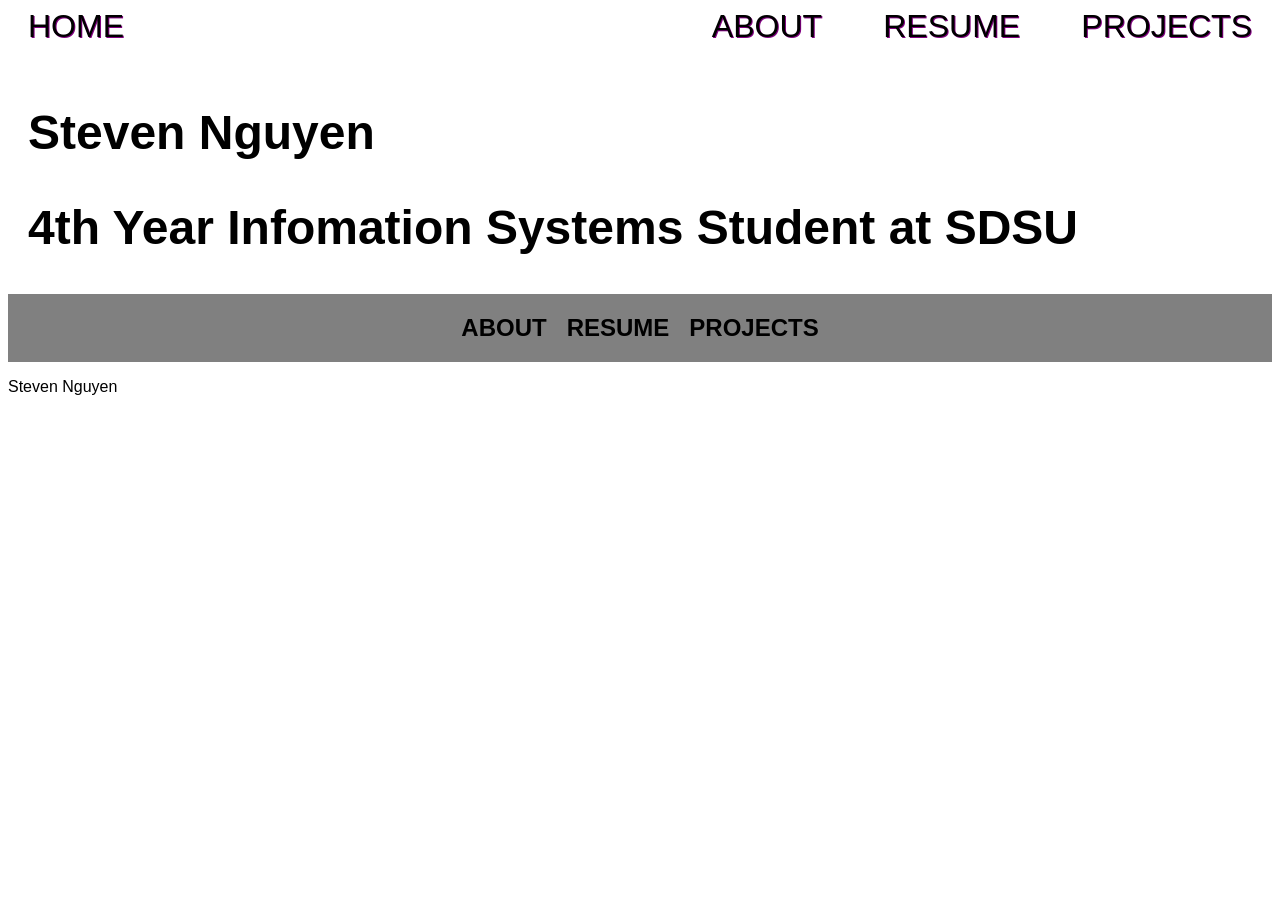
==== index.html @ 28eba675 "On branch main Initial commit  Changes to be committed: 	new file:   .gitattributes 	new file:   REA" ====
<!DOCTYPE html>
<html>
    <head>
        <meta charset="utf-8" name ="viewport" content="width = device-width, initial-scale = 1">
        <title>Steven Nguyen</title>
        <link href="style.css" rel = "stylesheet">  
        <style>
            #main-links{
                background-color: gray;
                display: flex;
                flex-direction: row;
                align-items: center;
                justify-content: center;
                gap: 20px;
            }
            #hero{
                margin: 0 auto;
                display: flex;
                flex-direction: column;
                margin-top: 20px;
                background-image: url("https://cdn.monnit.com/site/images/blog/2016/07/server-room-harzards-1200x628.jpg");
            }
            #hero-text{
                font-size: 200%;
                stroke: 4px white;
                color: black;
                padding: 0 auto;
                margin: 0 auto;
                width: 100%;
            }
            #hero-text > h1{
                margin-left: 20px;
            }
            #hero-text > h2{
                margin-left: 20px;
            }
            #main-links > h1{
                border: 1px black;
                border-radius: 20px;
            }
        </style>
    </head>
    <body>
        <div id = "nav_bar">
            <nav id = "nav_home">
                <a class = "nav_button selected" href="index.html">HOME</a>
            </nav>
            <nav id = "main_buttons">
                <a class = "nav_button selected" href="index.html">ABOUT</a>
                <a class = "nav_button" href="gallery.html">RESUME</a>
                <a class = "nav_button" href="contact.html">PROJECTS</a>
            </nav>
        </div>
        <main>
            <section id="hero">
                <div id ="hero-text"> 
                    <h1> Steven Nguyen</h1>
                    <h2> 4th Year Infomation Systems Student at SDSU</h2>
                </div>
            </section>
            <section>
                <div id="main-links"> 
                    <h1>ABOUT</h1>
                    <h1>RESUME</h1>
                    <h1>PROJECTS</h1>
                </div>
            </section>
        </main>
    </body>
    <footer>
        <p>Steven Nguyen</p>
    </footer>
</html>
---- style.css ----
html, main{ 
    font-family:'Trebuchet MS', 'Lucida Sans Unicode', 'Lucida Grande', 'Lucida Sans', Arial, sans-serif;
    margin: 0 auto;
    padding: 0 auto;
    width: 100%;
}

#nav_bar{
    display: flex;
    flex-direction: row;
    width: 100%;
    margin: 0 auto;
}
#nav_home{
    font-size: 200%;
    margin: 0 auto;
    width: 100%;
    height: 100%;
    
    display: flex;
    flex-direction: row;
    gap: 10%;
    justify-content: left;
    text-shadow: 1px 1px purple;
    margin-left: 20px;
    
   
}
#main_buttons{
    font-size: 200%;
    margin: 0 auto;
    width: 100%;
    height: 100%;
    
    display: flex;
    flex-direction: row;
    gap: 10%;
    justify-content: right;
    text-shadow: 1px 1px purple;
    margin-right: 20px;
   
}

.nav_button{
    text-decoration: none;
    color: black;
    transition: 0.25s;
    border-left: 1px black;
    border-right: 1px black;
}

.nav_button:hover{
    color: grey;
    text-decoration: underline;
}
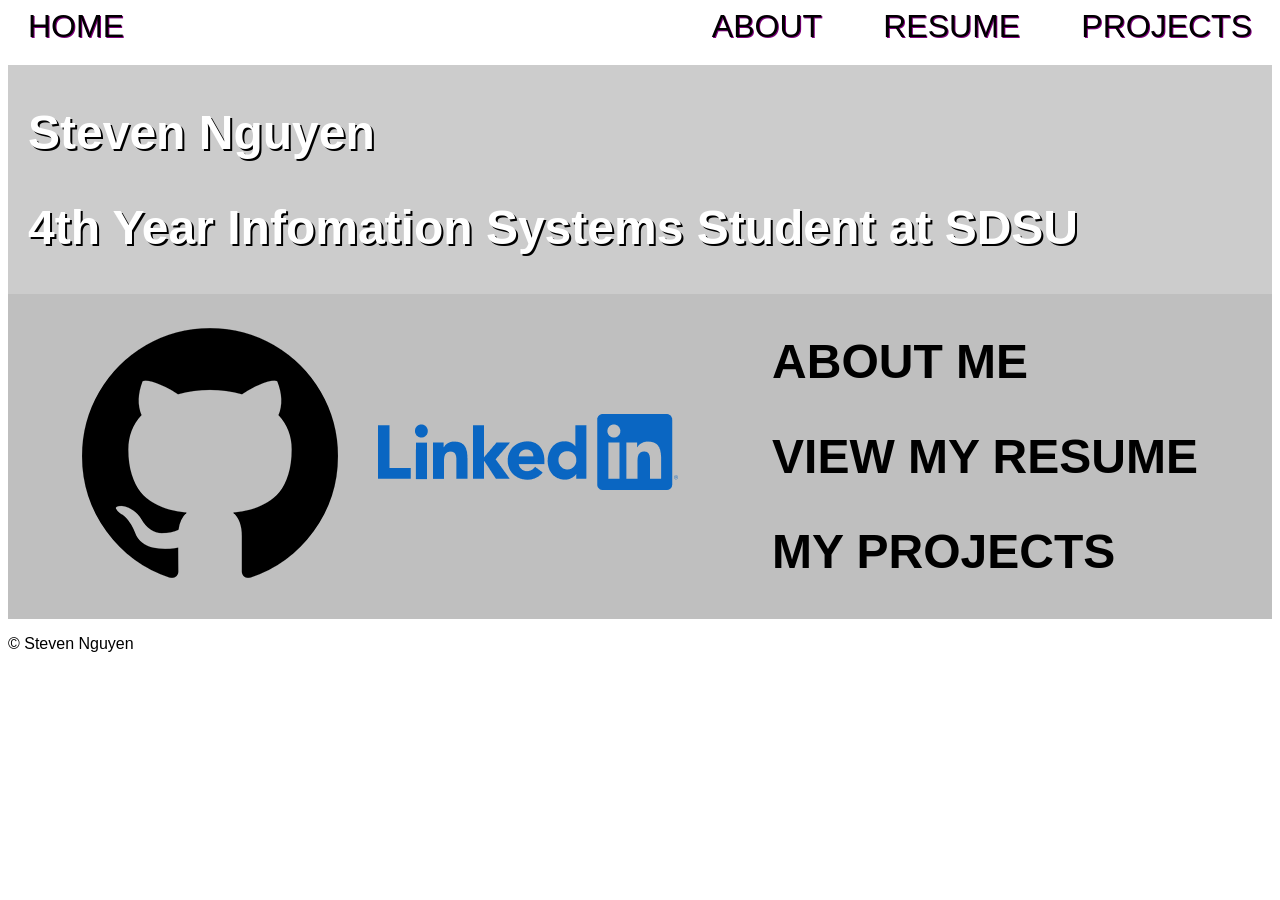
==== commit aa4a3dfd: "On branch main Changes to be committed: 	new file:   about.html 	new file:   gitlogo.png 	modified: " ====
--- a/index.html
+++ b/index.html
@@ -6,24 +6,36 @@
         <link href="style.css" rel = "stylesheet">  
         <style>
             #main-links{
-                background-color: gray;
+                background-color: rgb(191, 191, 191);
                 display: flex;
                 flex-direction: row;
                 align-items: center;
                 justify-content: center;
+                gap: 40px;
+            }
+            #github{
+                display: block;
+            }
+            #links{
+                background-color: rgb(191, 191, 191);
+                display: flex;
+                flex-direction: row;
+                align-items: center;
+                justify-content: space-evenly;
                 gap: 20px;
+                font-size: 200%;
             }
             #hero{
                 margin: 0 auto;
                 display: flex;
                 flex-direction: column;
                 margin-top: 20px;
-                background-image: url("https://cdn.monnit.com/site/images/blog/2016/07/server-room-harzards-1200x628.jpg");
+                background-image: linear-gradient(rgba(0,0,0,0.2), rgba(0,0,0,0.2)), url("https://cdn.monnit.com/site/images/blog/2016/07/server-room-harzards-1200x628.jpg");
             }
             #hero-text{
                 font-size: 200%;
-                stroke: 4px white;
-                color: black;
+                text-shadow: 2px 2px black;
+                color: white;
                 padding: 0 auto;
                 margin: 0 auto;
                 width: 100%;
@@ -35,8 +47,25 @@
                 margin-left: 20px;
             }
             #main-links > h1{
-                border: 1px black;
-                border-radius: 20px;
+                color: aliceblue;
+                border: 20px black;
+            }
+            @media (max-width: 1024px){
+                #nav_bar{
+                    flex-direction: column;
+                }
+                #nav_home{
+                    margin-left: 0px;
+                }
+                #main_buttons{
+                    flex-direction: column;
+                }
+                #main-links{
+                    flex-direction: column;
+                }
+                #nav-links{
+                    justify-content: center;
+                }
             }
         </style>
     </head>
@@ -46,7 +75,7 @@
                 <a class = "nav_button selected" href="index.html">HOME</a>
             </nav>
             <nav id = "main_buttons">
-                <a class = "nav_button selected" href="index.html">ABOUT</a>
+                <a class = "nav_button selected" href="about.html">ABOUT</a>
                 <a class = "nav_button" href="gallery.html">RESUME</a>
                 <a class = "nav_button" href="contact.html">PROJECTS</a>
             </nav>
@@ -58,16 +87,20 @@
                     <h2> 4th Year Infomation Systems Student at SDSU</h2>
                 </div>
             </section>
-            <section>
+            <section id ="links">
                 <div id="main-links"> 
-                    <h1>ABOUT</h1>
-                    <h1>RESUME</h1>
-                    <h1>PROJECTS</h1>
+                    <a href ="https://github.com/fuzed4" id="github"><img src="gitlogo.png" width= 100% height= 100%></a>
+                    <a href = "https://www.linkedin.com/in/steven-nguyen-55a1752a4"><img src="linkedin.png" width= 100% height= 100%></a>
+                </div>
+                <div id="nav-links"> 
+                    <h1>ABOUT ME</h1>
+                    <h1>VIEW MY RESUME</h1>
+                    <h1>MY PROJECTS</h1>
                 </div>
             </section>
         </main>
     </body>
     <footer>
-        <p>Steven Nguyen</p>
+        <p>&copy; Steven Nguyen</p>
     </footer>
 </html>
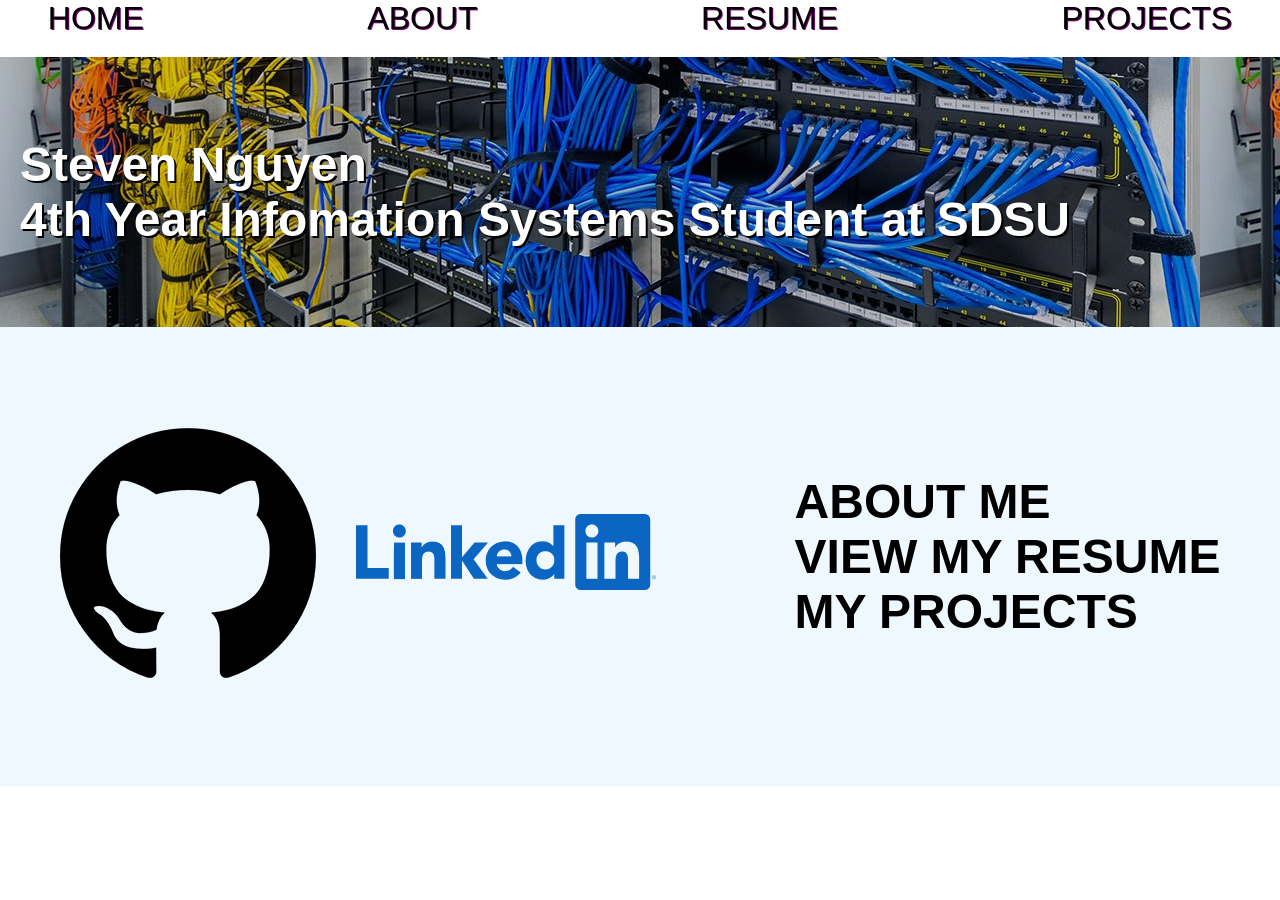
==== commit 95c4f12c: "resume, about essential layout. (not mobile friendly yet)" ====
--- a/index.html
+++ b/index.html
@@ -5,8 +5,10 @@
         <title>Steven Nguyen</title>
         <link href="style.css" rel = "stylesheet">  
         <style>
-            #main-links{
-                background-color: rgb(191, 191, 191);
+            main{
+                height: 60%;
+            }
+            #social-links{
                 display: flex;
                 flex-direction: row;
                 align-items: center;
@@ -17,27 +19,27 @@
                 display: block;
             }
             #links{
-                background-color: rgb(191, 191, 191);
+                background-color: aliceblue;
                 display: flex;
                 flex-direction: row;
                 align-items: center;
                 justify-content: space-evenly;
                 gap: 20px;
                 font-size: 200%;
+                height: 85%;
             }
             #hero{
-                margin: 0 auto;
                 display: flex;
                 flex-direction: column;
                 margin-top: 20px;
-                background-image: linear-gradient(rgba(0,0,0,0.2), rgba(0,0,0,0.2)), url("https://cdn.monnit.com/site/images/blog/2016/07/server-room-harzards-1200x628.jpg");
+                background-image: linear-gradient(rgba(0,0,0,0.2), rgba(0,0,0,0.2)), url("images/server-room.jpg");
+                height: 50%;
+                justify-content: center;
             }
             #hero-text{
                 font-size: 200%;
                 text-shadow: 2px 2px black;
                 color: white;
-                padding: 0 auto;
-                margin: 0 auto;
                 width: 100%;
             }
             #hero-text > h1{
@@ -46,37 +48,34 @@
             #hero-text > h2{
                 margin-left: 20px;
             }
-            #main-links > h1{
+            #social-links > h1{
                 color: aliceblue;
                 border: 20px black;
             }
             @media (max-width: 1024px){
-                #nav_bar{
+                #hero-text{
+                    font-size: 100%;
+                }
+                #social-links{
                     flex-direction: column;
                 }
-                #nav_home{
-                    margin-left: 0px;
+                #page-links{
+                    justify-content: center;
                 }
-                #main_buttons{
+                #links{
                     flex-direction: column;
-                }
-                #main-links{
-                    flex-direction: column;
-                }
-                #nav-links{
-                    justify-content: center;
+                    height: 110%;
+                    
                 }
             }
         </style>
     </head>
     <body>
         <div id = "nav_bar">
-            <nav id = "nav_home">
+            <nav id = "nav-mainbuttons">
                 <a class = "nav_button selected" href="index.html">HOME</a>
-            </nav>
-            <nav id = "main_buttons">
                 <a class = "nav_button selected" href="about.html">ABOUT</a>
-                <a class = "nav_button" href="gallery.html">RESUME</a>
+                <a class = "nav_button" href="resume.html">RESUME</a>
                 <a class = "nav_button" href="contact.html">PROJECTS</a>
             </nav>
         </div>
@@ -88,11 +87,11 @@
                 </div>
             </section>
             <section id ="links">
-                <div id="main-links"> 
-                    <a href ="https://github.com/fuzed4" id="github"><img src="gitlogo.png" width= 100% height= 100%></a>
-                    <a href = "https://www.linkedin.com/in/steven-nguyen-55a1752a4"><img src="linkedin.png" width= 100% height= 100%></a>
+                <div id="social-links"> 
+                    <a href ="https://github.com/fuzed4" id="github"><img src="images/gitlogo.png" width= 100% height= 100%></a>
+                    <a href = "https://www.linkedin.com/in/steven-nguyen-55a1752a4"><img src="images/linkedin.png" width= 100% height= 100%></a>
                 </div>
-                <div id="nav-links"> 
+                <div class="page-links"> 
                     <h1>ABOUT ME</h1>
                     <h1>VIEW MY RESUME</h1>
                     <h1>MY PROJECTS</h1>
@@ -100,7 +99,4 @@
             </section>
         </main>
     </body>
-    <footer>
-        <p>&copy; Steven Nguyen</p>
-    </footer>
 </html>
--- a/style.css
+++ b/style.css
@@ -1,17 +1,28 @@
+*{
+    margin: 0 auto;
+}
+
 html, main{ 
     font-family:'Trebuchet MS', 'Lucida Sans Unicode', 'Lucida Grande', 'Lucida Sans', Arial, sans-serif;
     margin: 0 auto;
     padding: 0 auto;
     width: 100%;
+    height: 100%;
 }
-
+body{
+    height: 100%;
+}
 #nav_bar{
     display: flex;
     flex-direction: row;
     width: 100%;
     margin: 0 auto;
+    justify-content: center;
+    background-color: white;
+
 }
-#nav_home{
+
+#nav-mainbuttons{
     font-size: 200%;
     margin: 0 auto;
     width: 100%;
@@ -20,25 +31,8 @@
     display: flex;
     flex-direction: row;
     gap: 10%;
-    justify-content: left;
-    text-shadow: 1px 1px purple;
-    margin-left: 20px;
-    
-   
-}
-#main_buttons{
-    font-size: 200%;
-    margin: 0 auto;
-    width: 100%;
-    height: 100%;
-    
-    display: flex;
-    flex-direction: row;
-    gap: 10%;
-    justify-content: right;
-    text-shadow: 1px 1px purple;
-    margin-right: 20px;
-   
+    justify-content: center;
+    text-shadow: 1px 1px purple;   
 }
 
 .nav_button{
@@ -52,4 +46,19 @@
 .nav_button:hover{
     color: grey;
     text-decoration: underline;
+}
+
+@media (max-width: 1024px){
+    main{
+        flex-direction: column;
+    }
+    #nav_bar{
+        flex-direction: column;
+    }
+    #nav-homebutton{
+        margin-left: 0px;
+    }
+    #nav-mainbuttons{
+        flex-direction: column;
+    }
 }
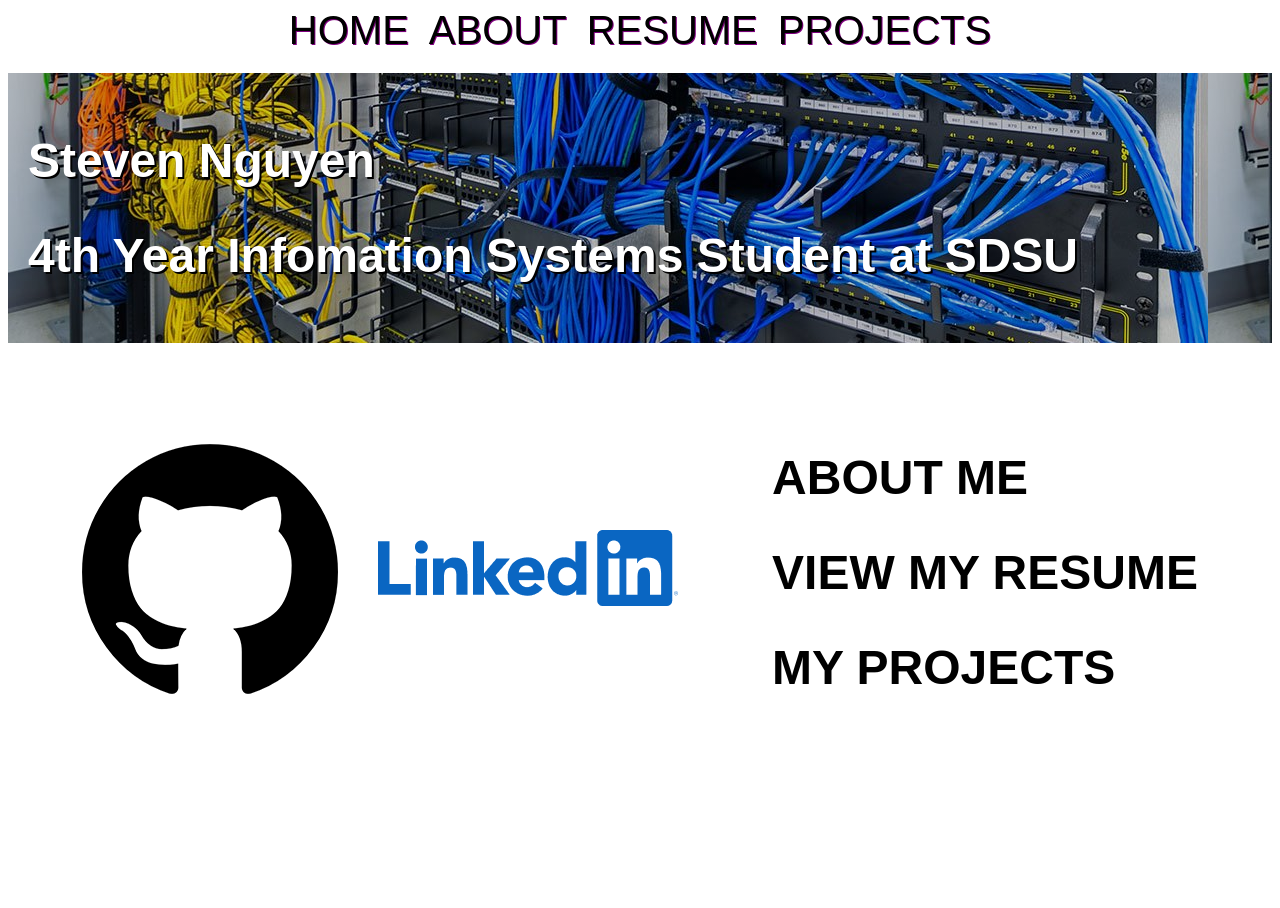
==== commit aa0b68c6: "final general layout changes inside css" ====
--- a/index.html
+++ b/index.html
@@ -19,7 +19,6 @@
                 display: block;
             }
             #links{
-                background-color: aliceblue;
                 display: flex;
                 flex-direction: row;
                 align-items: center;
@@ -52,6 +51,14 @@
                 color: aliceblue;
                 border: 20px black;
             }
+            .page-href{
+                text-decoration: none;
+                color: black
+            }
+            .page-href:hover{
+                text-decoration: underline;
+                color: grey;
+            }
             @media (max-width: 1024px){
                 #hero-text{
                     font-size: 100%;
@@ -71,14 +78,16 @@
         </style>
     </head>
     <body>
-        <div id = "nav_bar">
-            <nav id = "nav-mainbuttons">
-                <a class = "nav_button selected" href="index.html">HOME</a>
-                <a class = "nav_button selected" href="about.html">ABOUT</a>
-                <a class = "nav_button" href="resume.html">RESUME</a>
-                <a class = "nav_button" href="contact.html">PROJECTS</a>
-            </nav>
-        </div>
+        <header>
+            <div id = "nav_bar">
+                <nav id = "nav-mainbuttons">
+                    <a class = "nav_button selected" href="index.html">HOME</a>
+                    <a class = "nav_button selected" href="about.html">ABOUT</a>
+                    <a class = "nav_button" href="resume.html">RESUME</a>
+                    <a class = "nav_button" href="project.html">PROJECTS</a>
+                </nav>
+            </div>
+        </header>
         <main>
             <section id="hero">
                 <div id ="hero-text"> 
@@ -88,13 +97,13 @@
             </section>
             <section id ="links">
                 <div id="social-links"> 
-                    <a href ="https://github.com/fuzed4" id="github"><img src="images/gitlogo.png" width= 100% height= 100%></a>
-                    <a href = "https://www.linkedin.com/in/steven-nguyen-55a1752a4"><img src="images/linkedin.png" width= 100% height= 100%></a>
+                    <a href ="https://github.com/fuzed4" id="github"><img src="images/gitlogo.png" width= 100% height= 100% alt="Github link"></a>
+                    <a href = "https://www.linkedin.com/in/steven-nguyen-55a1752a4"><img src="images/linkedin.png" alt="Linkedin link" width= 100% height= 100%></a>
                 </div>
                 <div class="page-links"> 
-                    <h1>ABOUT ME</h1>
-                    <h1>VIEW MY RESUME</h1>
-                    <h1>MY PROJECTS</h1>
+                    <a href="about.html" class="page-href"><h1>ABOUT ME</h1></a>
+                    <a href="resume.html" class="page-href"><h1>VIEW MY RESUME</h1></a>
+                    <a href="project.html" class="page-href"><h1>MY PROJECTS</h1></a>
                 </div>
             </section>
         </main>
--- a/style.css
+++ b/style.css
@@ -1,11 +1,6 @@
-*{
-    margin: 0 auto;
-}
 
-html, main{ 
+html{ 
     font-family:'Trebuchet MS', 'Lucida Sans Unicode', 'Lucida Grande', 'Lucida Sans', Arial, sans-serif;
-    margin: 0 auto;
-    padding: 0 auto;
     width: 100%;
     height: 100%;
 }
@@ -16,23 +11,25 @@
     display: flex;
     flex-direction: row;
     width: 100%;
-    margin: 0 auto;
     justify-content: center;
     background-color: white;
+    gap: 20px;
+    font-size: 0.8rem;
+    position: sticky;
 
 }
 
 #nav-mainbuttons{
-    font-size: 200%;
     margin: 0 auto;
     width: 100%;
     height: 100%;
     
     display: flex;
     flex-direction: row;
-    gap: 10%;
+    gap: 20px;
     justify-content: center;
     text-shadow: 1px 1px purple;   
+    font-size: 2.5rem;
 }
 
 .nav_button{
@@ -54,6 +51,7 @@
     }
     #nav_bar{
         flex-direction: column;
+        align-items: center;
     }
     #nav-homebutton{
         margin-left: 0px;
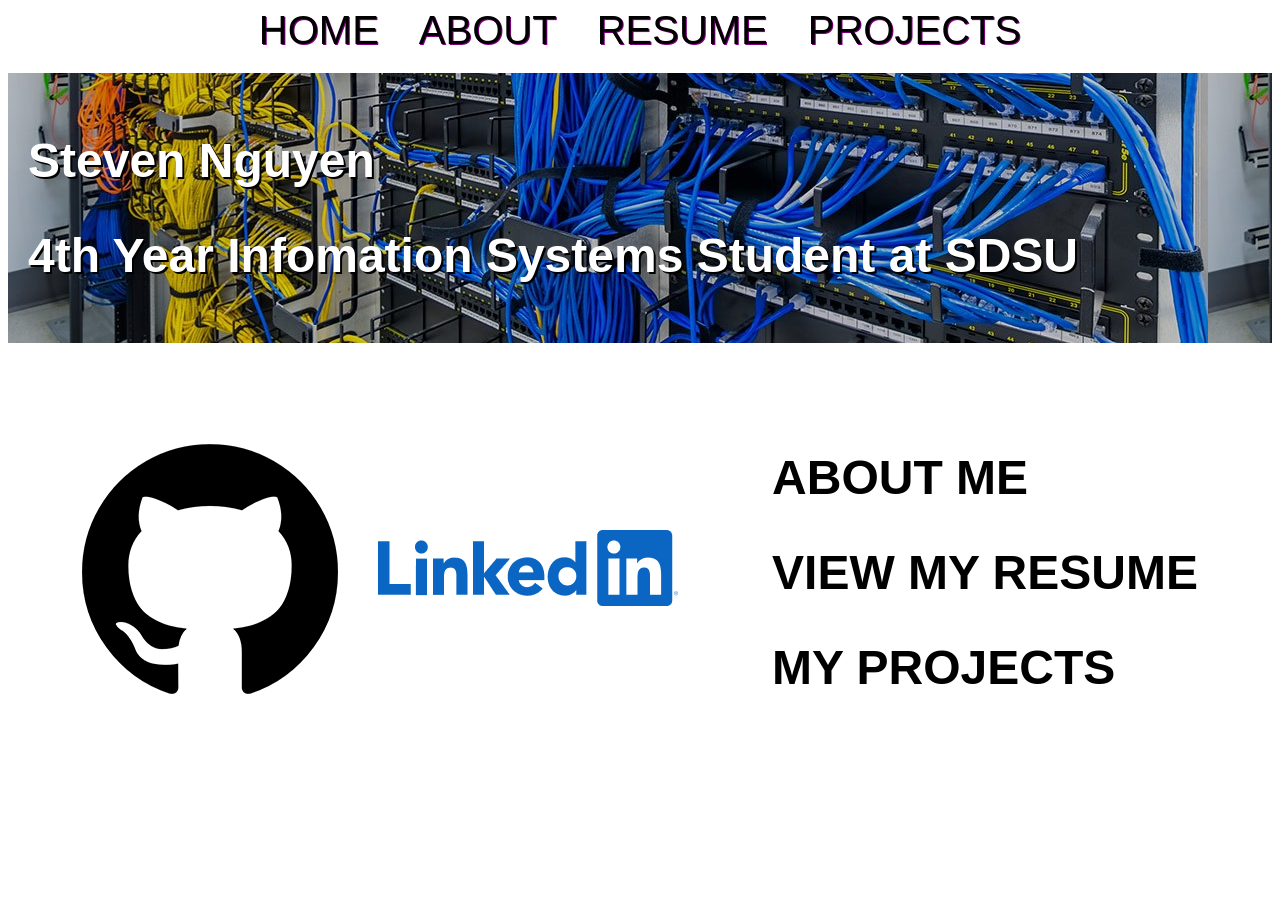
==== commit 3395ddcb: "Added animations on every page for smoothness" ====
--- a/index.html
+++ b/index.html
@@ -95,8 +95,8 @@
                     <h2> 4th Year Infomation Systems Student at SDSU</h2>
                 </div>
             </section>
-            <section id ="links">
-                <div id="social-links"> 
+            <section id ="links" class = "fadeIn">
+                <div id="social-links" > 
                     <a href ="https://github.com/fuzed4" id="github"><img src="images/gitlogo.png" width= 100% height= 100% alt="Github link"></a>
                     <a href = "https://www.linkedin.com/in/steven-nguyen-55a1752a4"><img src="images/linkedin.png" alt="Linkedin link" width= 100% height= 100%></a>
                 </div>
--- a/style.css
+++ b/style.css
@@ -26,7 +26,7 @@
     
     display: flex;
     flex-direction: row;
-    gap: 20px;
+    gap: 40px;
     justify-content: center;
     text-shadow: 1px 1px purple;   
     font-size: 2.5rem;
@@ -45,6 +45,57 @@
     text-decoration: underline;
 }
 
+@keyframes fadeInLeft{
+    0%{
+        opacity: 0;
+        transform: translateX(-10px);
+    }
+    100%{
+        opacity: 1;
+        transform: translateX()
+    }
+
+}
+
+.fadeInLeft{
+	animation: fadeInLeft 0.25s ease-out;
+}
+
+@keyframes fadeInRight{
+    0%{
+        opacity: 0;
+        transform: translateX(10px);
+    }
+    100%{
+        opacity: 1;
+        transform: translateX()
+    }
+
+}
+
+.fadeInRight{
+	animation: fadeInLeft 0.20s ease-out;
+}
+
+.fadeInLeft{
+	animation: fadeInRight 0.20s ease-out;
+}
+
+@keyframes fadeIn{
+    0%{
+        opacity: 0;
+    }
+    100%{
+        opacity: 1;
+    }
+
+}
+
+.fadeIn{
+	animation: fadeIn 0.25s ease-out;
+}
+
+
 @media (max-width: 1024px){
     main{
         flex-direction: column;
